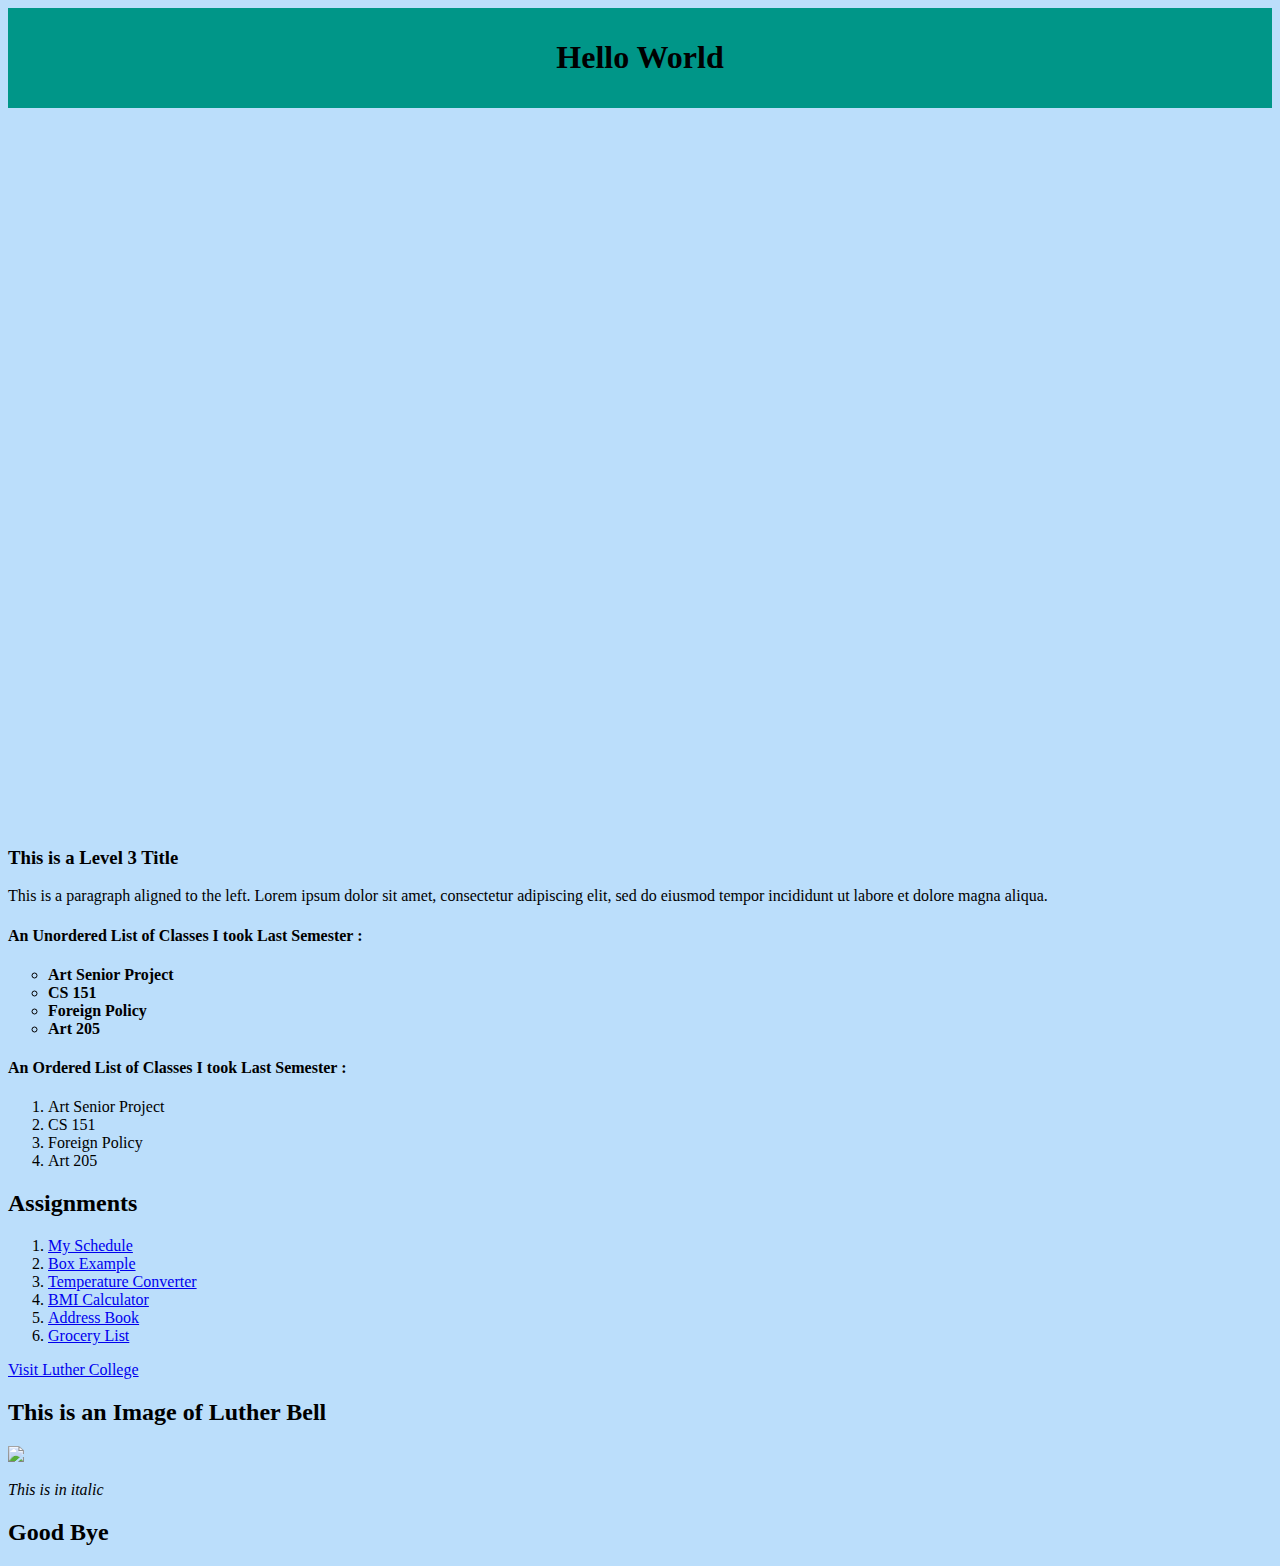
==== index.html @ 52e5b2af "Update index.html" ====
<html>
  <head>
    </head>
      <style>
        
        }
        h3 {
          color:#607D8B;
          font-family:cursive;
          text-decoration:underline;
        }
        header{
          text-align: center;
          background-color:#009688;
          padding: 10px;
        }
        body{
          background-color:#BBDEFB;
        ul {
          list-style-type:circle;
        }
      </style>
      <title>My First web page</title>
      <header><h1>Hello World</h1></header>
    
    <body>
      
      <iframe width="1280" height="720" align="center" src="https://www.youtube.com/embed/KHt1hm1kZSQ" frameborder="0" allowfullscreen></iframe>
      <h3>This is a Level 3 Title</h3>
      <p align="left">This is a paragraph aligned to the left. Lorem ipsum dolor sit amet, consectetur adipiscing elit, sed do eiusmod tempor incididunt ut labore et dolore magna aliqua. </p>
      <h4>An Unordered List of Classes I took Last Semester :</h4>
      <ul>
          <li><b>Art Senior Project</b></li>
          <li><b>CS 151</b></li>
          <li><b>Foreign Policy</b></li>
          <li><b>Art 205</b></li>
      </ul>
      <h4>An Ordered List of Classes I took Last Semester :</h4>
      <ol>
        <li>Art Senior Project
        <li>CS 151</li>
        <li>Foreign Policy</li>
        <li>Art 205</li>
        </li>
      </ol>
      <h2> Assignments</h2>
      <ol>
      <li><a href="http://muazah01.github.io/dailyschedule">My Schedule</a></li>
      <li><a href="http://muazah01.github.io/boxexample"> Box Example </a></li>
      <li><a href= "http://muazah01.github.io/temp.html"> Temperature Converter</a></li>
      <li><a href= "http://muazah01.github.io/bmi.html"> BMI Calculator </a></li>
      <li><a href="http://muazah01.github.io/addressbook.html"> Address Book</a></li>
      <li><a href="http://muazah01.github.io/grocerylist.html">Grocery List</a></li>
      </ol>
      <a href="www.luther.edu">Visit Luther College</a> 
      <h2>This is an Image of Luther Bell</h2>
      <img src = "http://interactivepython.org/runestone/static/webfundamentals/_images/LutherBellPic.jpg"> <height = 100px></height>
      <p><i><h3></h3>This is in italic<h3></i></p>
      
   
     
      <h2>Good Bye</h2>
      
    </body>
</html>
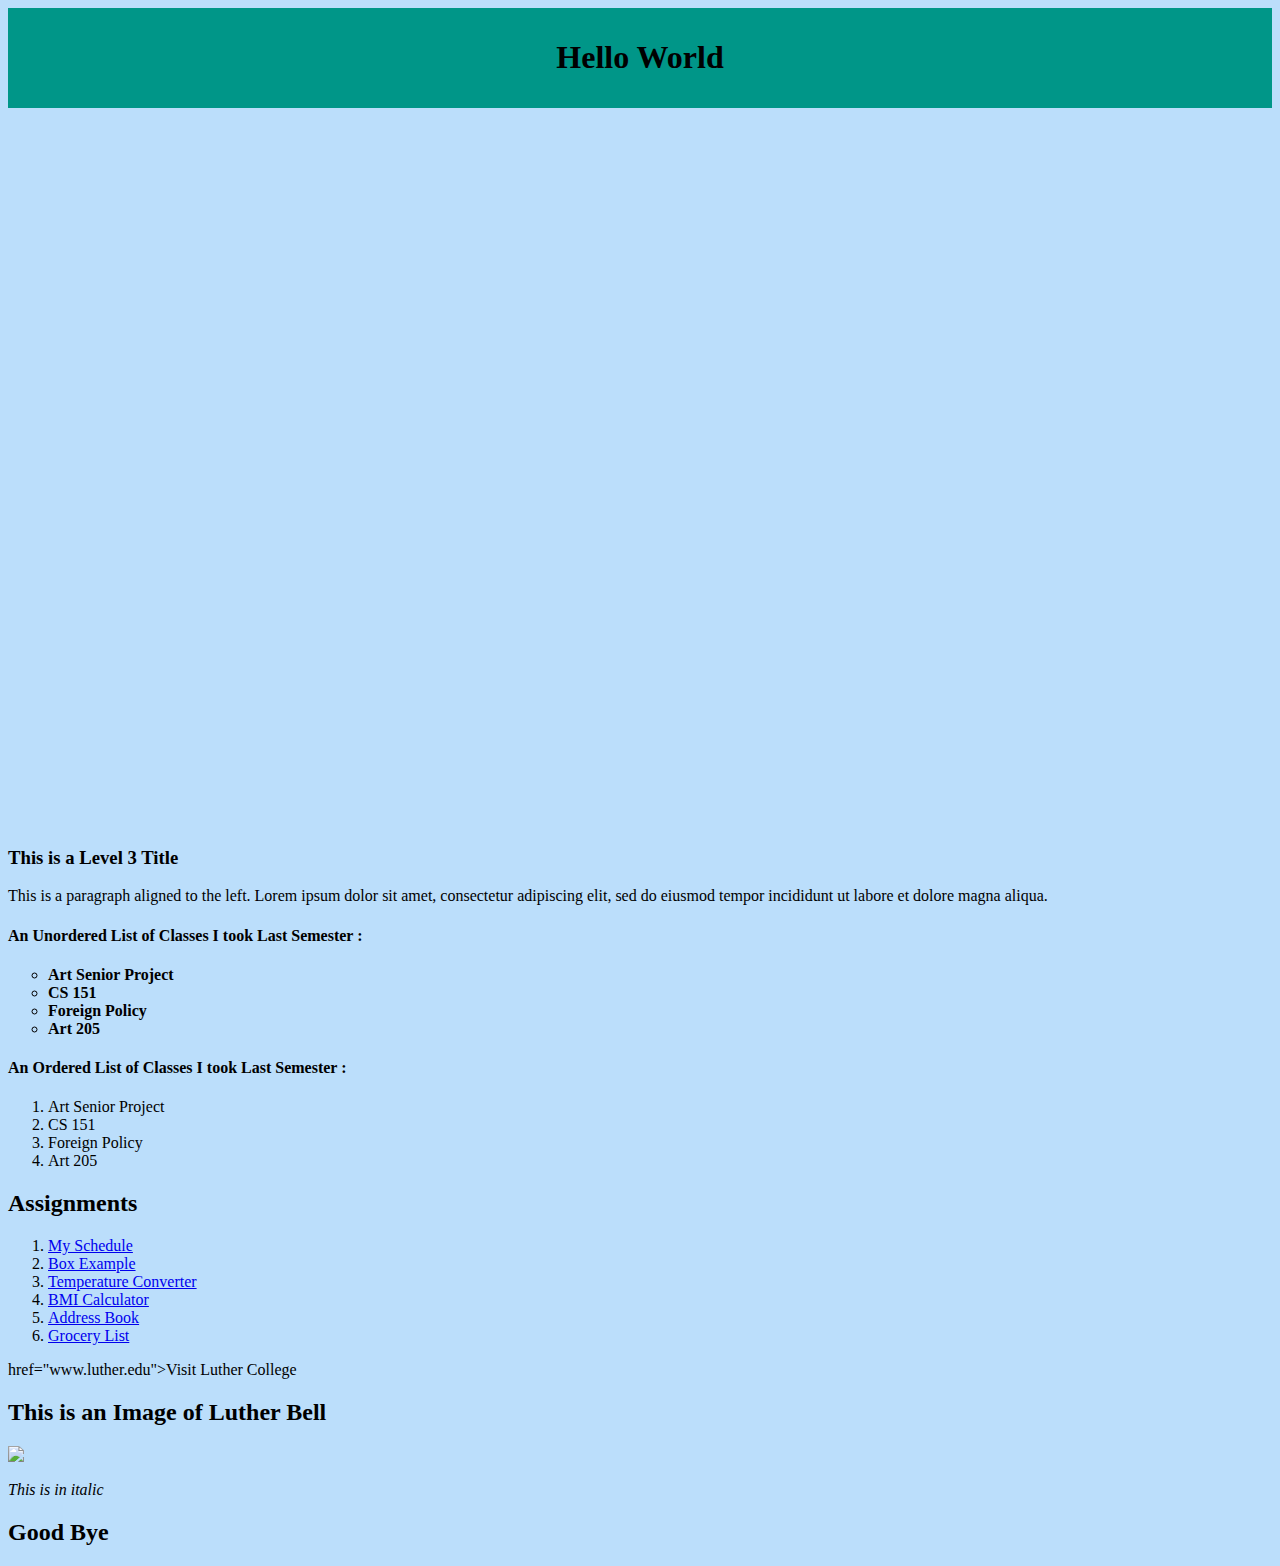
==== commit 808b4a2b: "Update index.html" ====
--- a/index.html
+++ b/index.html
@@ -25,7 +25,7 @@
     
     <body>
       
-      <iframe width="1280" height="720" align="center" src="https://www.youtube.com/embed/KHt1hm1kZSQ" frameborder="0" allowfullscreen></iframe>
+      <iframe width="1280" height="720" align="middle" src="https://www.youtube.com/embed/KHt1hm1kZSQ" frameborder="0" allowfullscreen></iframe>
       <h3>This is a Level 3 Title</h3>
       <p align="left">This is a paragraph aligned to the left. Lorem ipsum dolor sit amet, consectetur adipiscing elit, sed do eiusmod tempor incididunt ut labore et dolore magna aliqua. </p>
       <h4>An Unordered List of Classes I took Last Semester :</h4>
@@ -52,7 +52,7 @@
       <li><a href="http://muazah01.github.io/addressbook.html"> Address Book</a></li>
       <li><a href="http://muazah01.github.io/grocerylist.html">Grocery List</a></li>
       </ol>
-      <a href="www.luther.edu">Visit Luther College</a> 
+      <a> href="www.luther.edu">Visit Luther College</a> 
       <h2>This is an Image of Luther Bell</h2>
       <img src = "http://interactivepython.org/runestone/static/webfundamentals/_images/LutherBellPic.jpg"> <height = 100px></height>
       <p><i><h3></h3>This is in italic<h3></i></p>
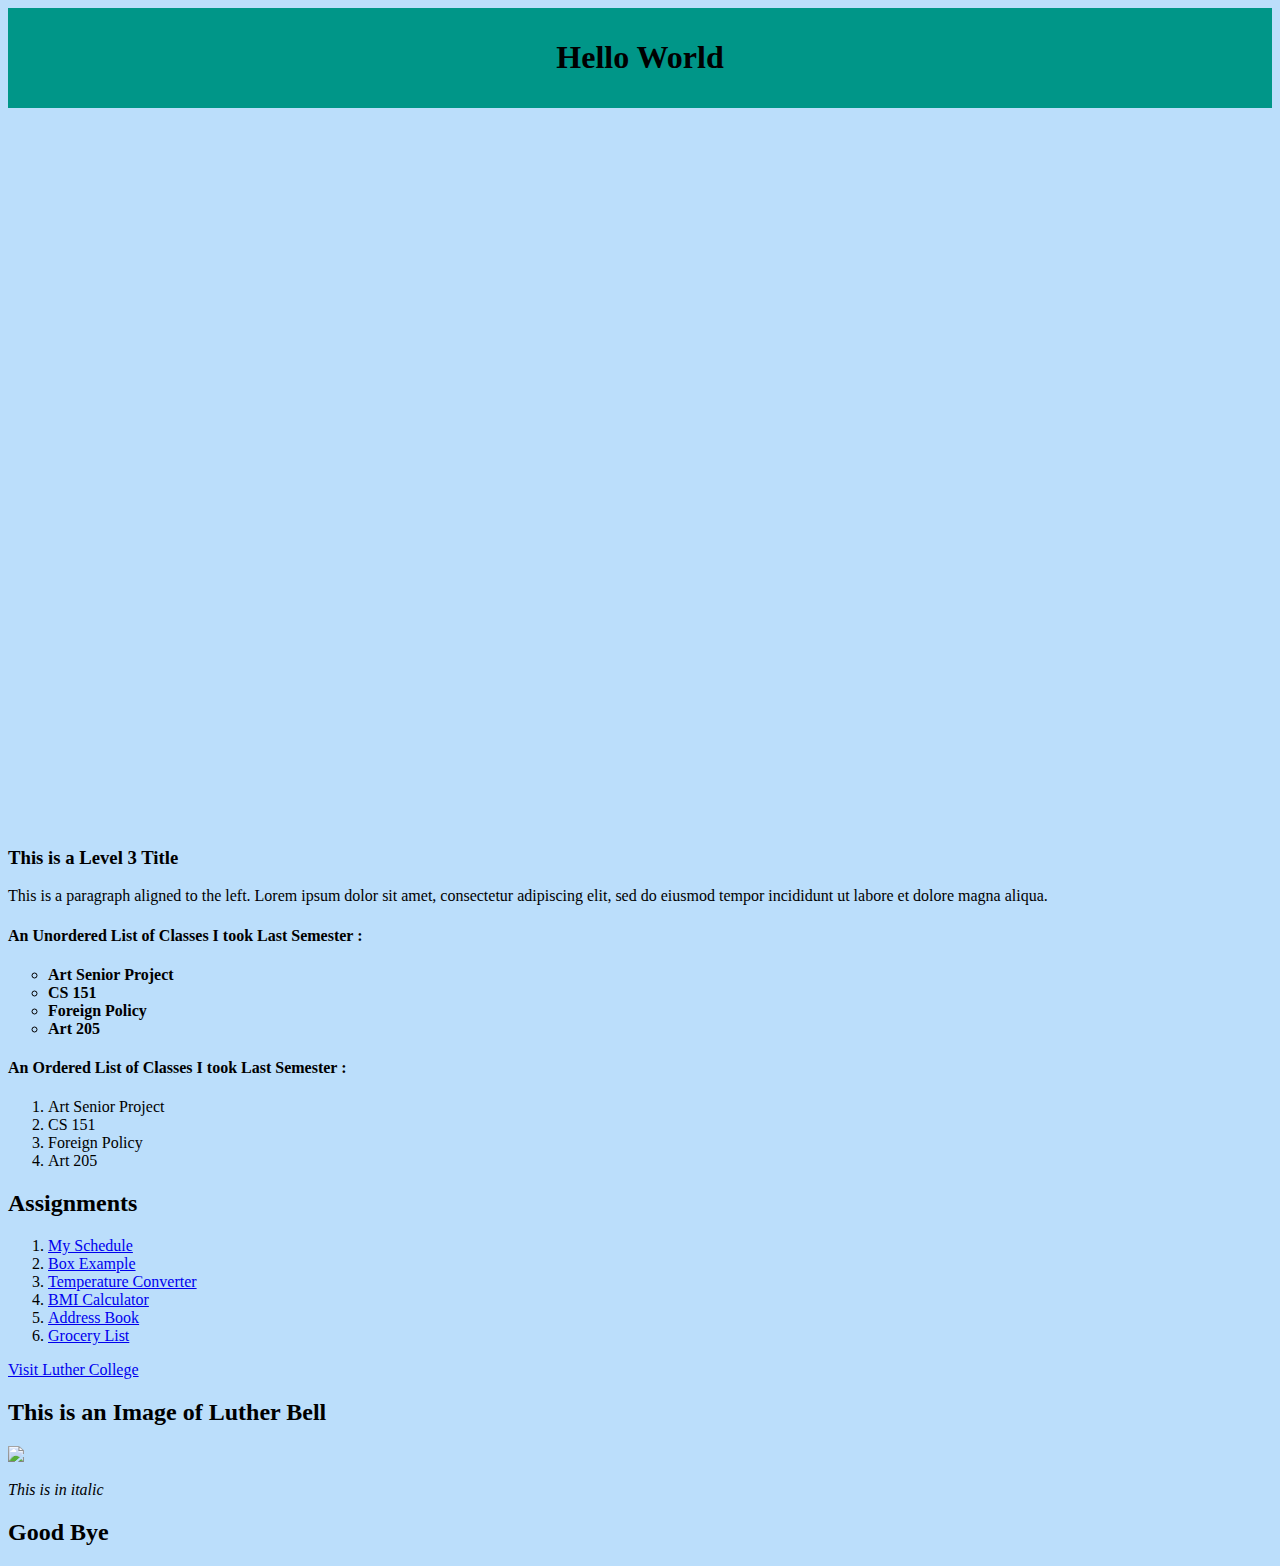
==== commit 29ffb305: "Update index.html" ====
--- a/index.html
+++ b/index.html
@@ -52,7 +52,7 @@
       <li><a href="http://muazah01.github.io/addressbook.html"> Address Book</a></li>
       <li><a href="http://muazah01.github.io/grocerylist.html">Grocery List</a></li>
       </ol>
-      <a> href="www.luther.edu">Visit Luther College</a> 
+      <a href="http://www.luther.edu">Visit Luther College</a> 
       <h2>This is an Image of Luther Bell</h2>
       <img src = "http://interactivepython.org/runestone/static/webfundamentals/_images/LutherBellPic.jpg"> <height = 100px></height>
       <p><i><h3></h3>This is in italic<h3></i></p>
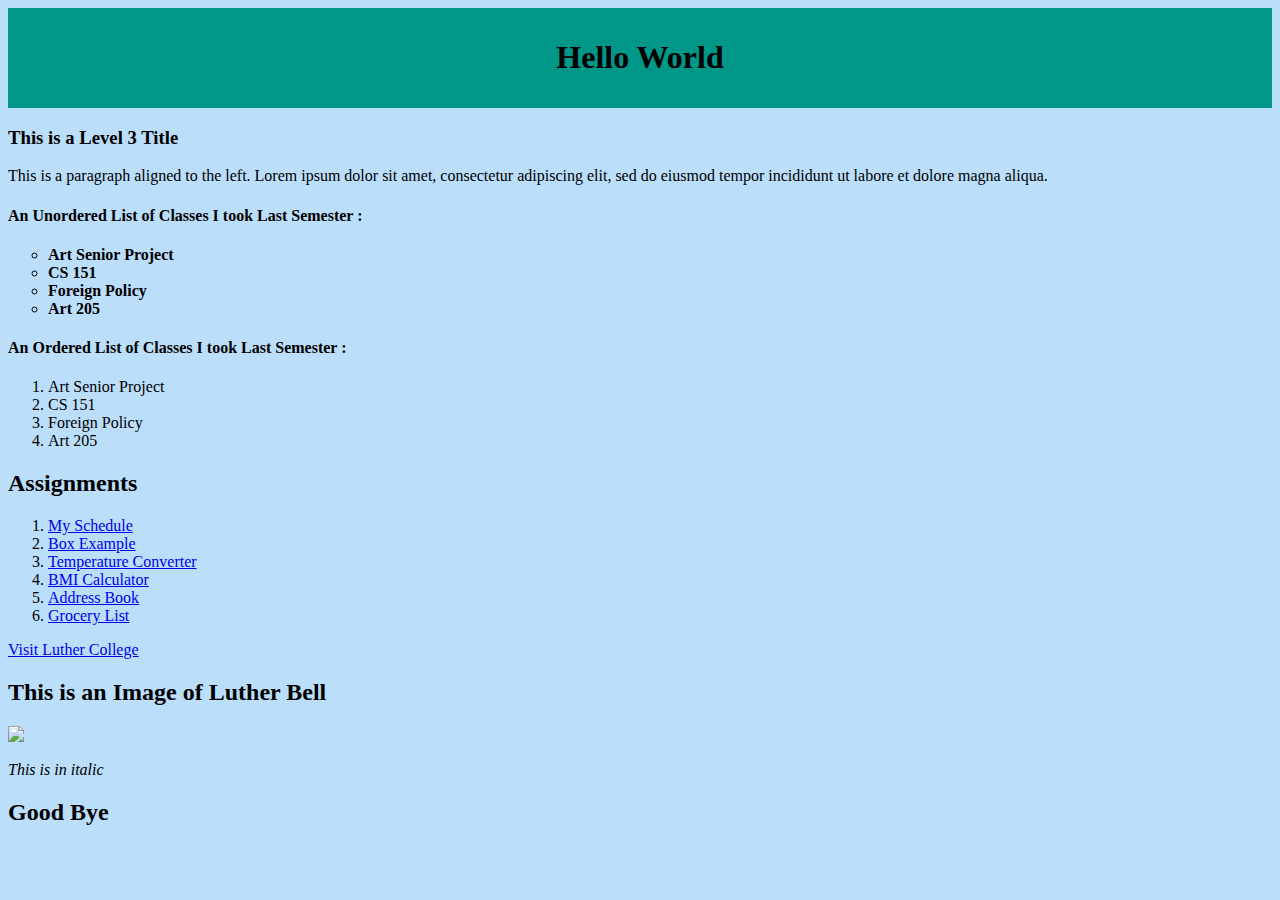
==== commit 3f9c3b18: "Update index.html" ====
--- a/index.html
+++ b/index.html
@@ -25,7 +25,6 @@
     
     <body>
       
-      <iframe width="1280" height="720" align="middle" src="https://www.youtube.com/embed/KHt1hm1kZSQ" frameborder="0" allowfullscreen></iframe>
       <h3>This is a Level 3 Title</h3>
       <p align="left">This is a paragraph aligned to the left. Lorem ipsum dolor sit amet, consectetur adipiscing elit, sed do eiusmod tempor incididunt ut labore et dolore magna aliqua. </p>
       <h4>An Unordered List of Classes I took Last Semester :</h4>
